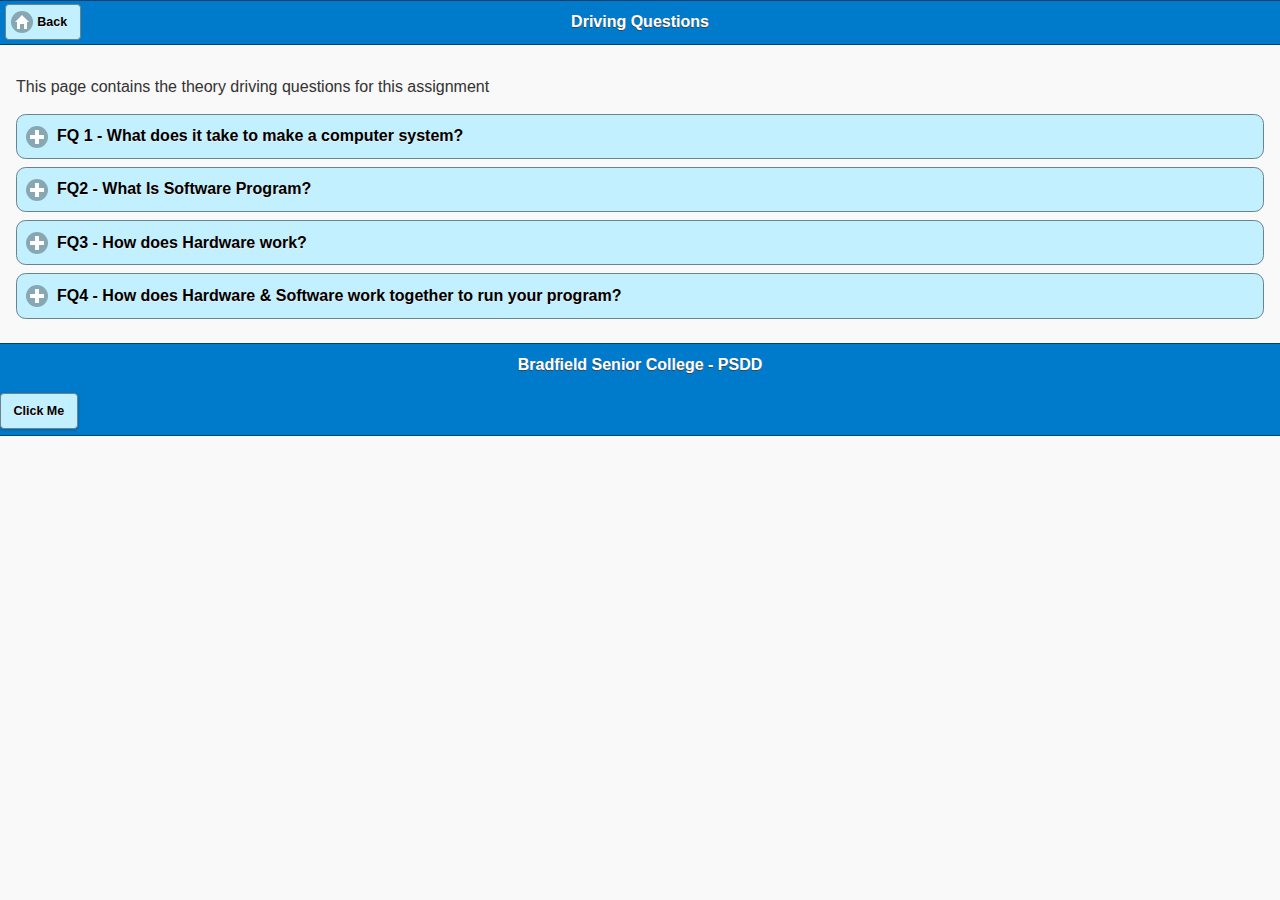
==== sandbox.html @ 6f1cac3a "Letsgo!" ====
<!DOCTYPE html>
<html>
<html>
	<head>
			<title>My Website Assignment    </title>
            <link rel="stylesheet" href="css/custom-theme1.min.css" />
            <link rel="stylesheet" href="css/jquery.mobile.icons-1.4.0.min.css" />
             <link rel="stylesheet" href="css/jquery.mobile.structure-1.4.0.css" />
          	<!--<link rel="stylesheet" href="css/jquery.mobile-1.4.0.min.css" />
          	<link rel="stylesheet" href="css/jquery.mobile.theme-1.4.0.min.css" />-->
          	<script src="js/jquery-1.8.3.min.js"></script>
          	<script src="js/jquery.mobile-1.4.0.min.js"></script>
	</head>
<body> 

<div data-role="page" data-theme="a"> 

             <div data-role="header">
                               <a href="home" class="ui-btn ui-btn-inline ui-icon-arrow-l ui-btn-corner-all ui-btn-icon-left  ui-icon-home" data-rel="back" >Back</a>  
                               <h1>Driving Questions</h1>
                              
            </div><!-- /header -->
        <div data-role="content"  >
                   <p> This page contains the theory driving questions for this assignment</p>   
                   
                    <div data-role="collapsible">
                        <h3>FQ 1 - What does it take to make a computer system?</h3>
                         <p> <strong>Question:</strong> Name the parts of a Computer System.?</p>	
                                <p>Put Answer here</p>
                                <p> <strong>Question:</strong> Describe the components of Computer System  (eg supermarket check-out system).  </p>	
                                 <p>Put Answer here</p>
                    </div>      
                    <div data-role="collapsible">
                        <h3>FQ2 - What Is Software Program?</h3>
                        <p><strong>Question:</strong>  What Is Software?</p>	
                        <p>&lt;&lt;Put answer here &gt;&gt;</p>	
                        <p><strong>Question:</strong> Name and describe different types of software and give examples of each.</p>
                        <p>&lt;&lt;Put answer here &gt;&gt;  </p>
                        <p><strong>Question:</strong> Outline a future trend in Software.</p>
                        <p>&lt;&lt;Put answer here &gt;&gt;</p>
                    </div>      
            
                    <div data-role="collapsible">
                        <h3>FQ3 - How does Hardware work?</h3>
                         <p><strong>Question:</strong>  What Is Hardware?</p>
                         <p>&lt;&lt;Put answer here &gt;&gt;</p>		
                         <p> <strong>Question:</strong> Name the five functions performed by hardware devices within the computer system   </p>	
                         <p><ul>
                         <li>Input</li>
                         <li>Output</li>
                         <li>Processing</li>
                         <li>Storage</li>
                         <li>Control</li>
                         </ul></p>
                         <p><strong>Question:</strong> Describe how data is captured,
                           stored, manipulated or displayed
                         on a hardware devices.</p>
                         <p>&nbsp;</p>
                         <p><strong>Question:</strong> Outline a future trend in Hardware.</p>
                         <p>&lt;&lt;Put answer here &gt;&gt;</p>
                    </div>      
                  
                    <div data-role="collapsible">
                        <h3>FQ4 - How does Hardware & Software work together to run your program?</h3>
                        <p><strong>Question:</strong> What is the Fetch Execute Cycle and describe how it works ?</p>
                        <p>The fetch execute cycle is the process of converting a command into something the computer can understand, for example the user inputs a command, the command is fetched by the CPU the CPU then decodes it using OPcode. The newley decoded command is then handed off to the ALU (algorithmic logic unit) what the ALU does is work out and understand the task that needs to be performed from there it is executed. </p>
                        <p> <strong>Question:</strong> What happens when your software application is first loaded to run</p>	
                        <p>&lt;&lt;Put answer here &gt;&gt;  </p>      
                    </div>
        
        </div><!-- /content -->
        <div data-role="footer" >
       			<h6>Bradfield Senior College - PSDD </h5> 
                
                <a href="sandbox red.html" data-transition="pop">Click Me</a>
    	</div>     
 </div>

  
</body>
</html>
---- css/custom-theme1.min.css ----
/*!
* jQuery Mobile 1.4.0
* Git HEAD hash: f09aae0e035d6805e461a7be246d04a0dbc98f69 <> Date: Thu Dec 19 2013 17:34:22 UTC
* http://jquerymobile.com
*
* Copyright 2010, 2013 jQuery Foundation, Inc. and other contributors
* Released under the MIT license.
* http://jquery.org/license
*
*/


/* Globals */
/* Font
-----------------------------------------------------------------------------------------------------------*/
html {
	font-size: 100%;
}
body,
input,
select,
textarea,
button,
.ui-btn {
	font-size: 1em;
	line-height: 1.3;
	 font-family: sans-serif /*{global-font-family}*/;
}
legend,
.ui-input-text input,
.ui-input-search input {
	color: inherit;
	text-shadow: inherit;
}
/* Form labels (overrides font-weight bold in bars, and mini font-size) */
.ui-mobile label,
div.ui-controlgroup-label {
	font-weight: normal;
	font-size: 16px;
}
/* Separators
-----------------------------------------------------------------------------------------------------------*/
/* Field contain separator (< 28em) */
.ui-field-contain {
	border-bottom-color: #828282;
	border-bottom-color: rgba(0,0,0,.15);
	border-bottom-width: 1px;
	border-bottom-style: solid;
}
/* Table opt-in classes: strokes between each row, and alternating row stripes */
/* Classes table-stroke and table-stripe are deprecated in 1.4. */
.table-stroke thead th,
.table-stripe thead th,
.table-stripe tbody tr:last-child {
	border-bottom: 1px solid #d6d6d6; /* non-RGBA fallback */
	border-bottom: 1px solid rgba(0,0,0,.1);
}
.table-stroke tbody th,
.table-stroke tbody td {
	border-bottom: 1px solid #e6e6e6; /* non-RGBA fallback  */
	border-bottom: 1px solid rgba(0,0,0,.05);
}
.table-stripe.table-stroke tbody tr:last-child th,
.table-stripe.table-stroke tbody tr:last-child td {
	border-bottom: 0;
}
.table-stripe tbody tr:nth-child(odd) td,
.table-stripe tbody tr:nth-child(odd) th {
	background-color: #eeeeee; /* non-RGBA fallback  */
	background-color: rgba(0,0,0,.04);
}
/* Buttons
-----------------------------------------------------------------------------------------------------------*/
.ui-btn,
label.ui-btn {
	font-weight: bold;
	border-width: 1px;
	border-style: solid;
}
.ui-btn:link {
	text-decoration: none !important;
}
.ui-btn-active {
	cursor: pointer;
}
/* Corner rounding
-----------------------------------------------------------------------------------------------------------*/
/* Class ui-btn-corner-all deprecated in 1.4 */
.ui-corner-all {
	-webkit-border-radius: .6em /*{global-radii-blocks}*/;
	border-radius: .6em /*{global-radii-blocks}*/;
}
/* Buttons */
.ui-btn-corner-all,
.ui-btn.ui-corner-all,
/* Slider track */
.ui-slider-track.ui-corner-all,
/* Flipswitch */
.ui-flipswitch.ui-corner-all,
/* Count bubble */
.ui-li-count {
	-webkit-border-radius: .3125em /*{global-radii-buttons}*/;
	border-radius: .3125em /*{global-radii-buttons}*/;
}
/* Icon-only buttons */
.ui-btn-icon-notext.ui-btn-corner-all,
.ui-btn-icon-notext.ui-corner-all {
	-webkit-border-radius: 1em;
	border-radius: 1em;
}
/* Radius clip workaround for cleaning up corner trapping */
.ui-btn-corner-all,
.ui-corner-all {
	-webkit-background-clip: padding;
	background-clip: padding-box;
}
/* Popup arrow */
.ui-popup.ui-corner-all > .ui-popup-arrow-guide {
	left: .6em /*{global-radii-blocks}*/;
	right: .6em /*{global-radii-blocks}*/;
	top: .6em /*{global-radii-blocks}*/;
	bottom: .6em /*{global-radii-blocks}*/;
}
/* Shadow
-----------------------------------------------------------------------------------------------------------*/
.ui-shadow {
	-webkit-box-shadow: 0 1px 3px /*{global-box-shadow-size}*/ rgba(0,0,0,.2) /*{global-box-shadow-color}*/;
	-moz-box-shadow: 0 1px 3px /*{global-box-shadow-size}*/ rgba(0,0,0,.2) /*{global-box-shadow-color}*/;
	box-shadow: 0 1px 3px /*{global-box-shadow-size}*/ rgba(0,0,0,.2) /*{global-box-shadow-color}*/;
}
.ui-shadow-inset {
	-webkit-box-shadow: inset 0 1px 3px /*{global-box-shadow-size}*/ rgba(0,0,0,.2) /*{global-box-shadow-color}*/;
	-moz-box-shadow: inset 0 1px 3px /*{global-box-shadow-size}*/ rgba(0,0,0,.2) /*{global-box-shadow-color}*/;
	box-shadow: inset 0 1px 3px /*{global-box-shadow-size}*/ rgba(0,0,0,.2) /*{global-box-shadow-color}*/;
}
.ui-overlay-shadow {
	-webkit-box-shadow: 0 0 12px 		rgba(0,0,0,.6);
	-moz-box-shadow: 0 0 12px 			rgba(0,0,0,.6);
	box-shadow: 0 0 12px 				rgba(0,0,0,.6);
}
/* Icons
-----------------------------------------------------------------------------------------------------------*/
.ui-btn-icon-left:after,
.ui-btn-icon-right:after,
.ui-btn-icon-top:after,
.ui-btn-icon-bottom:after,
.ui-btn-icon-notext:after {
	background-color: #666666 /*{global-icon-color}*/;
	background-color: rgba(0,0,0,.3) /*{global-icon-disc}*/;
	background-position: center center;
	background-repeat: no-repeat;
	-webkit-border-radius: 1em;
	border-radius: 1em;
}
/* Alt icons */
.ui-alt-icon.ui-btn:after,
.ui-alt-icon .ui-btn:after,
html .ui-alt-icon.ui-checkbox-off:after,
html .ui-alt-icon.ui-radio-off:after,
html .ui-alt-icon .ui-checkbox-off:after,
html .ui-alt-icon .ui-radio-off:after {
	background-color: #666666 /*{global-icon-color}*/;
	background-color: 					rgba(0,0,0,.15);
}
/* No disc */
.ui-nodisc-icon.ui-btn:after,
.ui-nodisc-icon .ui-btn:after {
	background-color: transparent;
}
/* Icon shadow */
.ui-shadow-icon.ui-btn:after,
.ui-shadow-icon .ui-btn:after {
	-webkit-box-shadow: 0 1px 0 rgba(255,255,255,.3) /*{global-icon-shadow}*/;
	-moz-box-shadow: 0 1px 0 rgba(255,255,255,.3) /*{global-icon-shadow}*/;
	box-shadow: 0 1px 0 rgba(255,255,255,.3) /*{global-icon-shadow}*/;
}
/* Checkbox and radio */
.ui-btn.ui-checkbox-off:after,
.ui-btn.ui-checkbox-on:after,
.ui-btn.ui-radio-off:after,
.ui-btn.ui-radio-on:after {
	display: block;
	width: 18px;
	height: 18px;
	margin: -9px 2px 0 2px;
}
.ui-checkbox-off:after,
.ui-btn.ui-radio-off:after {
	filter: Alpha(Opacity=30);
	opacity: .3;
}
.ui-btn.ui-checkbox-off:after,
.ui-btn.ui-checkbox-on:after {
	-webkit-border-radius: .1875em;
	border-radius: .1875em;
}
.ui-radio .ui-btn.ui-radio-on:after {
	background-image: none;
	background-color: #fff;
	width: 8px;
	height: 8px;
	border-width: 5px;
	border-style: solid; 
}
.ui-alt-icon.ui-btn.ui-radio-on:after,
.ui-alt-icon .ui-btn.ui-radio-on:after {
	background-color: #000;
}
/* Loader */
.ui-icon-loading {
	background: url(images/ajax-loader.gif);
	background-size: 2.875em 2.875em;
}.ui-bar-a,.ui-page-theme-a .ui-bar-inherit,html .ui-bar-a .ui-bar-inherit,html .ui-body-a .ui-bar-inherit,html body .ui-group-theme-a .ui-bar-inherit{background:#007acb ;border-color:#00436f ;color:#ffffff ;text-shadow:0  1px  0  #444444 ;font-weight:bold;}.ui-bar-a{border-width:1px;border-style:solid;}.ui-overlay-a,.ui-page-theme-a,.ui-page-theme-a .ui-panel-wrapper{background:#f9f9f9 ;border-color:#bbbbbb ;color:#333333 ;text-shadow:0  1px  0  #f3f3f3 ;}.ui-body-a,.ui-page-theme-a .ui-body-inherit,html .ui-bar-a .ui-body-inherit,html .ui-body-a .ui-body-inherit,html body .ui-group-theme-a .ui-body-inherit,html .ui-panel-page-container-a{background:#fff0c2 ;border-color:#8c846a ;color:#000000 ;text-shadow:0  1px  0  #eeeeee ;}.ui-body-a{border-width:1px;border-style:solid;}.ui-page-theme-a a,html .ui-bar-a a,html .ui-body-a a,html body .ui-group-theme-a a{color:#3388cc ;font-weight:bold;}.ui-page-theme-a a:visited,html .ui-bar-a a:visited,html .ui-body-a a:visited,html body .ui-group-theme-a a:visited{   color:#3388cc ;}.ui-page-theme-a a:hover,html .ui-bar-a a:hover,html .ui-body-a a:hover,html body .ui-group-theme-a a:hover{color:#005599 ;}.ui-page-theme-a a:active,html .ui-bar-a a:active,html .ui-body-a a:active,html body .ui-group-theme-a a:active{color:#005599 ;}.ui-page-theme-a .ui-btn,html .ui-bar-a .ui-btn,html .ui-body-a .ui-btn,html body .ui-group-theme-a .ui-btn,html head + body .ui-btn.ui-btn-a,.ui-page-theme-a .ui-btn:visited,html .ui-bar-a .ui-btn:visited,html .ui-body-a .ui-btn:visited,html body .ui-group-theme-a .ui-btn:visited,html head + body .ui-btn.ui-btn-a:visited{background:#c2f0ff ;border-color:#6a848c ;color:#000000 ;text-shadow:0  1px  0  #eeeeee ;}.ui-page-theme-a .ui-btn:hover,html .ui-bar-a .ui-btn:hover,html .ui-body-a .ui-btn:hover,html body .ui-group-theme-a .ui-btn:hover,html head + body .ui-btn.ui-btn-a:hover{background:#dfFFFF ;border-color:#7a8c8c ;color:#000000 ;text-shadow:0  1px  0  #eeeeee ;}.ui-page-theme-a .ui-btn:active,html .ui-bar-a .ui-btn:active,html .ui-body-a .ui-btn:active,html body .ui-group-theme-a .ui-btn:active,html head + body .ui-btn.ui-btn-a:active{background:#dfFFFF ;border-color:#7a8c8c ;color:#000000 ;text-shadow:0  1px  0  #eeeeee ;}.ui-page-theme-a .ui-btn.ui-btn-active,html .ui-bar-a .ui-btn.ui-btn-active,html .ui-body-a .ui-btn.ui-btn-active,html body .ui-group-theme-a .ui-btn.ui-btn-active,html head + body .ui-btn.ui-btn-a.ui-btn-active,.ui-page-theme-a .ui-checkbox-on:after,html .ui-bar-a .ui-checkbox-on:after,html .ui-body-a .ui-checkbox-on:after,html body .ui-group-theme-a .ui-checkbox-on:after,.ui-btn.ui-checkbox-on.ui-btn-a:after,.ui-page-theme-a .ui-flipswitch-active,html .ui-bar-a .ui-flipswitch-active,html .ui-body-a .ui-flipswitch-active,html body .ui-group-theme-a .ui-flipswitch-active,html body .ui-flipswitch.ui-bar-a.ui-flipswitch-active,.ui-page-theme-a .ui-slider-track .ui-btn-active,html .ui-bar-a .ui-slider-track .ui-btn-active,html .ui-body-a .ui-slider-track .ui-btn-active,html body .ui-group-theme-a .ui-slider-track .ui-btn-active,html body div.ui-slider-track.ui-body-a .ui-btn-active{background-color:#9be1ff ;border-color:#557b8c ;color:#000000 ;text-shadow:0  1px  0  #eeeeee ;}.ui-page-theme-a .ui-radio-on:after,html .ui-bar-a .ui-radio-on:after,html .ui-body-a .ui-radio-on:after,html body .ui-group-theme-a .ui-radio-on:after,.ui-btn.ui-radio-on.ui-btn-a:after{border-color:#9be1ff ;}.ui-page-theme-a .ui-btn:focus,html .ui-bar-a .ui-btn:focus,html .ui-body-a .ui-btn:focus,html body .ui-group-theme-a .ui-btn:focus,html head + body .ui-btn.ui-btn-a:focus,.ui-page-theme-a .ui-focus,html .ui-bar-a .ui-focus,html .ui-body-a .ui-focus,html body .ui-group-theme-a .ui-focus,html head + body .ui-btn-a.ui-focus,html head + body .ui-body-a.ui-focus{-webkit-box-shadow:0 0 12px #9be1ff ;-moz-box-shadow:0 0 12px #9be1ff ;box-shadow:0 0 12px #9be1ff ;}.ui-bar-b,.ui-page-theme-b .ui-bar-inherit,html .ui-bar-b .ui-bar-inherit,html .ui-body-b .ui-bar-inherit,html body .ui-group-theme-b .ui-bar-inherit{background:#e9e9e9 ;border-color:#dddddd ;color:#333333 ;text-shadow:0  1px  0  #eeeeee ;font-weight:bold;}.ui-bar-b{border-width:1px;border-style:solid;}.ui-overlay-b,.ui-page-theme-b,.ui-page-theme-b .ui-panel-wrapper{background:#f9f9f9 ;border-color:#bbbbbb ;color:#333333 ;text-shadow:0  1px  0  #f3f3f3 ;}.ui-body-b,.ui-page-theme-b .ui-body-inherit,html .ui-bar-b .ui-body-inherit,html .ui-body-b .ui-body-inherit,html body .ui-group-theme-b .ui-body-inherit,html .ui-panel-page-container-b{background:#ffffff ;border-color:#dddddd ;color:#333333 ;text-shadow:0  1px  0  #f3f3f3 ;}.ui-body-b{border-width:1px;border-style:solid;}.ui-page-theme-b a,html .ui-bar-b a,html .ui-body-b a,html body .ui-group-theme-b a{color:#3388cc ;font-weight:bold;}.ui-page-theme-b a:visited,html .ui-bar-b a:visited,html .ui-body-b a:visited,html body .ui-group-theme-b a:visited{   color:#3388cc ;}.ui-page-theme-b a:hover,html .ui-bar-b a:hover,html .ui-body-b a:hover,html body .ui-group-theme-b a:hover{color:#005599 ;}.ui-page-theme-b a:active,html .ui-bar-b a:active,html .ui-body-b a:active,html body .ui-group-theme-b a:active{color:#005599 ;}.ui-page-theme-b .ui-btn,html .ui-bar-b .ui-btn,html .ui-body-b .ui-btn,html body .ui-group-theme-b .ui-btn,html head + body .ui-btn.ui-btn-b,.ui-page-theme-b .ui-btn:visited,html .ui-bar-b .ui-btn:visited,html .ui-body-b .ui-btn:visited,html body .ui-group-theme-b .ui-btn:visited,html head + body .ui-btn.ui-btn-b:visited{background:#f6f6f6 ;border-color:#dddddd ;color:#333333 ;text-shadow:0  1px  0  #f3f3f3 ;}.ui-page-theme-b .ui-btn:hover,html .ui-bar-b .ui-btn:hover,html .ui-body-b .ui-btn:hover,html body .ui-group-theme-b .ui-btn:hover,html head + body .ui-btn.ui-btn-b:hover{background:#ededed ;border-color:#dddddd ;color:#333333 ;text-shadow:0  1px  0  #f3f3f3 ;}.ui-page-theme-b .ui-btn:active,html .ui-bar-b .ui-btn:active,html .ui-body-b .ui-btn:active,html body .ui-group-theme-b .ui-btn:active,html head + body .ui-btn.ui-btn-b:active{background:#e8e8e8 ;border-color:#dddddd ;color:#333333 ;text-shadow:0  1px  0  #f3f3f3 ;}.ui-page-theme-b .ui-btn.ui-btn-active,html .ui-bar-b .ui-btn.ui-btn-active,html .ui-body-b .ui-btn.ui-btn-active,html body .ui-group-theme-b .ui-btn.ui-btn-active,html head + body .ui-btn.ui-btn-b.ui-btn-active,.ui-page-theme-b .ui-checkbox-on:after,html .ui-bar-b .ui-checkbox-on:after,html .ui-body-b .ui-checkbox-on:after,html body .ui-group-theme-b .ui-checkbox-on:after,.ui-btn.ui-checkbox-on.ui-btn-b:after,.ui-page-theme-b .ui-flipswitch-active,html .ui-bar-b .ui-flipswitch-active,html .ui-body-b .ui-flipswitch-active,html body .ui-group-theme-b .ui-flipswitch-active,html body .ui-flipswitch.ui-bar-b.ui-flipswitch-active,.ui-page-theme-b .ui-slider-track .ui-btn-active,html .ui-bar-b .ui-slider-track .ui-btn-active,html .ui-body-b .ui-slider-track .ui-btn-active,html body .ui-group-theme-b .ui-slider-track .ui-btn-active,html body div.ui-slider-track.ui-body-b .ui-btn-active{background-color:#3388cc ;border-color:#3388cc ;color:#ffffff ;text-shadow:0  1px  0  #005599 ;}.ui-page-theme-b .ui-radio-on:after,html .ui-bar-b .ui-radio-on:after,html .ui-body-b .ui-radio-on:after,html body .ui-group-theme-b .ui-radio-on:after,.ui-btn.ui-radio-on.ui-btn-b:after{border-color:#3388cc ;}.ui-page-theme-b .ui-btn:focus,html .ui-bar-b .ui-btn:focus,html .ui-body-b .ui-btn:focus,html body .ui-group-theme-b .ui-btn:focus,html head + body .ui-btn.ui-btn-b:focus,.ui-page-theme-b .ui-focus,html .ui-bar-b .ui-focus,html .ui-body-b .ui-focus,html body .ui-group-theme-b .ui-focus,html head + body .ui-btn-b.ui-focus,html head + body .ui-body-b.ui-focus{-webkit-box-shadow:0 0 12px #3388cc ;-moz-box-shadow:0 0 12px #3388cc ;box-shadow:0 0 12px #3388cc ;}.ui-bar-c,.ui-page-theme-c .ui-bar-inherit,html .ui-bar-c .ui-bar-inherit,html .ui-body-c .ui-bar-inherit,html body .ui-group-theme-c .ui-bar-inherit{background:#e9e9e9 ;border-color:#dddddd ;color:#333333 ;text-shadow:0  1px  0  #eeeeee ;font-weight:bold;}.ui-bar-c{border-width:1px;border-style:solid;}.ui-overlay-c,.ui-page-theme-c,.ui-page-theme-c .ui-panel-wrapper{background:#f9f9f9 ;border-color:#bbbbbb ;color:#333333 ;text-shadow:0  1px  0  #f3f3f3 ;}.ui-body-c,.ui-page-theme-c .ui-body-inherit,html .ui-bar-c .ui-body-inherit,html .ui-body-c .ui-body-inherit,html body .ui-group-theme-c .ui-body-inherit,html .ui-panel-page-container-c{background:#ffffff ;border-color:#dddddd ;color:#333333 ;text-shadow:0  1px  0  #f3f3f3 ;}.ui-body-c{border-width:1px;border-style:solid;}.ui-page-theme-c a,html .ui-bar-c a,html .ui-body-c a,html body .ui-group-theme-c a{color:#3388cc ;font-weight:bold;}.ui-page-theme-c a:visited,html .ui-bar-c a:visited,html .ui-body-c a:visited,html body .ui-group-theme-c a:visited{   color:#3388cc ;}.ui-page-theme-c a:hover,html .ui-bar-c a:hover,html .ui-body-c a:hover,html body .ui-group-theme-c a:hover{color:#005599 ;}.ui-page-theme-c a:active,html .ui-bar-c a:active,html .ui-body-c a:active,html body .ui-group-theme-c a:active{color:#005599 ;}.ui-page-theme-c .ui-btn,html .ui-bar-c .ui-btn,html .ui-body-c .ui-btn,html body .ui-group-theme-c .ui-btn,html head + body .ui-btn.ui-btn-c,.ui-page-theme-c .ui-btn:visited,html .ui-bar-c .ui-btn:visited,html .ui-body-c .ui-btn:visited,html body .ui-group-theme-c .ui-btn:visited,html head + body .ui-btn.ui-btn-c:visited{background:#f6f6f6 ;border-color:#dddddd ;color:#333333 ;text-shadow:0  1px  0  #f3f3f3 ;}.ui-page-theme-c .ui-btn:hover,html .ui-bar-c .ui-btn:hover,html .ui-body-c .ui-btn:hover,html body .ui-group-theme-c .ui-btn:hover,html head + body .ui-btn.ui-btn-c:hover{background:#ededed ;border-color:#dddddd ;color:#333333 ;text-shadow:0  1px  0  #f3f3f3 ;}.ui-page-theme-c .ui-btn:active,html .ui-bar-c .ui-btn:active,html .ui-body-c .ui-btn:active,html body .ui-group-theme-c .ui-btn:active,html head + body .ui-btn.ui-btn-c:active{background:#e8e8e8 ;border-color:#dddddd ;color:#333333 ;text-shadow:0  1px  0  #f3f3f3 ;}.ui-page-theme-c .ui-btn.ui-btn-active,html .ui-bar-c .ui-btn.ui-btn-active,html .ui-body-c .ui-btn.ui-btn-active,html body .ui-group-theme-c .ui-btn.ui-btn-active,html head + body .ui-btn.ui-btn-c.ui-btn-active,.ui-page-theme-c .ui-checkbox-on:after,html .ui-bar-c .ui-checkbox-on:after,html .ui-body-c .ui-checkbox-on:after,html body .ui-group-theme-c .ui-checkbox-on:after,.ui-btn.ui-checkbox-on.ui-btn-c:after,.ui-page-theme-c .ui-flipswitch-active,html .ui-bar-c .ui-flipswitch-active,html .ui-body-c .ui-flipswitch-active,html body .ui-group-theme-c .ui-flipswitch-active,html body .ui-flipswitch.ui-bar-c.ui-flipswitch-active,.ui-page-theme-c .ui-slider-track .ui-btn-active,html .ui-bar-c .ui-slider-track .ui-btn-active,html .ui-body-c .ui-slider-track .ui-btn-active,html body .ui-group-theme-c .ui-slider-track .ui-btn-active,html body div.ui-slider-track.ui-body-c .ui-btn-active{background-color:#3388cc ;border-color:#3388cc ;color:#ffffff ;text-shadow:0  1px  0  #005599 ;}.ui-page-theme-c .ui-radio-on:after,html .ui-bar-c .ui-radio-on:after,html .ui-body-c .ui-radio-on:after,html body .ui-group-theme-c .ui-radio-on:after,.ui-btn.ui-radio-on.ui-btn-c:after{border-color:#3388cc ;}.ui-page-theme-c .ui-btn:focus,html .ui-bar-c .ui-btn:focus,html .ui-body-c .ui-btn:focus,html body .ui-group-theme-c .ui-btn:focus,html head + body .ui-btn.ui-btn-c:focus,.ui-page-theme-c .ui-focus,html .ui-bar-c .ui-focus,html .ui-body-c .ui-focus,html body .ui-group-theme-c .ui-focus,html head + body .ui-btn-c.ui-focus,html head + body .ui-body-c.ui-focus{-webkit-box-shadow:0 0 12px #3388cc ;-moz-box-shadow:0 0 12px #3388cc ;box-shadow:0 0 12px #3388cc ;}.ui-bar-d,.ui-page-theme-d .ui-bar-inherit,html .ui-bar-d .ui-bar-inherit,html .ui-body-d .ui-bar-inherit,html body .ui-group-theme-d .ui-bar-inherit{background:#e9e9e9 ;border-color:#dddddd ;color:#333333 ;text-shadow:0  1px  0  #eeeeee ;font-weight:bold;}.ui-bar-d{border-width:1px;border-style:solid;}.ui-overlay-d,.ui-page-theme-d,.ui-page-theme-d .ui-panel-wrapper{background:#f9f9f9 ;border-color:#bbbbbb ;color:#333333 ;text-shadow:0  1px  0  #f3f3f3 ;}.ui-body-d,.ui-page-theme-d .ui-body-inherit,html .ui-bar-d .ui-body-inherit,html .ui-body-d .ui-body-inherit,html body .ui-group-theme-d .ui-body-inherit,html .ui-panel-page-container-d{background:#ffffff ;border-color:#dddddd ;color:#333333 ;text-shadow:0  1px  0  #f3f3f3 ;}.ui-body-d{border-width:1px;border-style:solid;}.ui-page-theme-d a,html .ui-bar-d a,html .ui-body-d a,html body .ui-group-theme-d a{color:#3388cc ;font-weight:bold;}.ui-page-theme-d a:visited,html .ui-bar-d a:visited,html .ui-body-d a:visited,html body .ui-group-theme-d a:visited{   color:#3388cc ;}.ui-page-theme-d a:hover,html .ui-bar-d a:hover,html .ui-body-d a:hover,html body .ui-group-theme-d a:hover{color:#005599 ;}.ui-page-theme-d a:active,html .ui-bar-d a:active,html .ui-body-d a:active,html body .ui-group-theme-d a:active{color:#005599 ;}.ui-page-theme-d .ui-btn,html .ui-bar-d .ui-btn,html .ui-body-d .ui-btn,html body .ui-group-theme-d .ui-btn,html head + body .ui-btn.ui-btn-d,.ui-page-theme-d .ui-btn:visited,html .ui-bar-d .ui-btn:visited,html .ui-body-d .ui-btn:visited,html body .ui-group-theme-d .ui-btn:visited,html head + body .ui-btn.ui-btn-d:visited{background:#f6f6f6 ;border-color:#dddddd ;color:#333333 ;text-shadow:0  1px  0  #f3f3f3 ;}.ui-page-theme-d .ui-btn:hover,html .ui-bar-d .ui-btn:hover,html .ui-body-d .ui-btn:hover,html body .ui-group-theme-d .ui-btn:hover,html head + body .ui-btn.ui-btn-d:hover{background:#ededed ;border-color:#dddddd ;color:#333333 ;text-shadow:0  1px  0  #f3f3f3 ;}.ui-page-theme-d .ui-btn:active,html .ui-bar-d .ui-btn:active,html .ui-body-d .ui-btn:active,html body .ui-group-theme-d .ui-btn:active,html head + body .ui-btn.ui-btn-d:active{background:#e8e8e8 ;border-color:#dddddd ;color:#333333 ;text-shadow:0  1px  0  #f3f3f3 ;}.ui-page-theme-d .ui-btn.ui-btn-active,html .ui-bar-d .ui-btn.ui-btn-active,html .ui-body-d .ui-btn.ui-btn-active,html body .ui-group-theme-d .ui-btn.ui-btn-active,html head + body .ui-btn.ui-btn-d.ui-btn-active,.ui-page-theme-d .ui-checkbox-on:after,html .ui-bar-d .ui-checkbox-on:after,html .ui-body-d .ui-checkbox-on:after,html body .ui-group-theme-d .ui-checkbox-on:after,.ui-btn.ui-checkbox-on.ui-btn-d:after,.ui-page-theme-d .ui-flipswitch-active,html .ui-bar-d .ui-flipswitch-active,html .ui-body-d .ui-flipswitch-active,html body .ui-group-theme-d .ui-flipswitch-active,html body .ui-flipswitch.ui-bar-d.ui-flipswitch-active,.ui-page-theme-d .ui-slider-track .ui-btn-active,html .ui-bar-d .ui-slider-track .ui-btn-active,html .ui-body-d .ui-slider-track .ui-btn-active,html body .ui-group-theme-d .ui-slider-track .ui-btn-active,html body div.ui-slider-track.ui-body-d .ui-btn-active{background-color:#3388cc ;border-color:#3388cc ;color:#ffffff ;text-shadow:0  1px  0  #005599 ;}.ui-page-theme-d .ui-radio-on:after,html .ui-bar-d .ui-radio-on:after,html .ui-body-d .ui-radio-on:after,html body .ui-group-theme-d .ui-radio-on:after,.ui-btn.ui-radio-on.ui-btn-d:after{border-color:#3388cc ;}.ui-page-theme-d .ui-btn:focus,html .ui-bar-d .ui-btn:focus,html .ui-body-d .ui-btn:focus,html body .ui-group-theme-d .ui-btn:focus,html head + body .ui-btn.ui-btn-d:focus,.ui-page-theme-d .ui-focus,html .ui-bar-d .ui-focus,html .ui-body-d .ui-focus,html body .ui-group-theme-d .ui-focus,html head + body .ui-btn-d.ui-focus,html head + body .ui-body-d.ui-focus{-webkit-box-shadow:0 0 12px #3388cc ;-moz-box-shadow:0 0 12px #3388cc ;box-shadow:0 0 12px #3388cc ;}.ui-disabled,.ui-state-disabled,button[disabled],.ui-select .ui-btn.ui-state-disabled{filter:Alpha(Opacity=30);opacity:.3;cursor:default !important;pointer-events:none;}.ui-btn:focus,.ui-btn.ui-focus{outline:0;}.ui-noboxshadow .ui-shadow,.ui-noboxshadow .ui-shadow-inset,.ui-noboxshadow .ui-overlay-shadow,.ui-noboxshadow .ui-shadow-icon.ui-btn:after,.ui-noboxshadow .ui-shadow-icon .ui-btn:after,.ui-noboxshadow .ui-focus,.ui-noboxshadow .ui-btn:focus,.ui-noboxshadow  input:focus,.ui-noboxshadow .ui-panel{-webkit-box-shadow:none !important;-moz-box-shadow:none !important;box-shadow:none !important;}.ui-noboxshadow .ui-btn:focus,.ui-noboxshadow .ui-focus{outline-width:1px;outline-style:auto;}
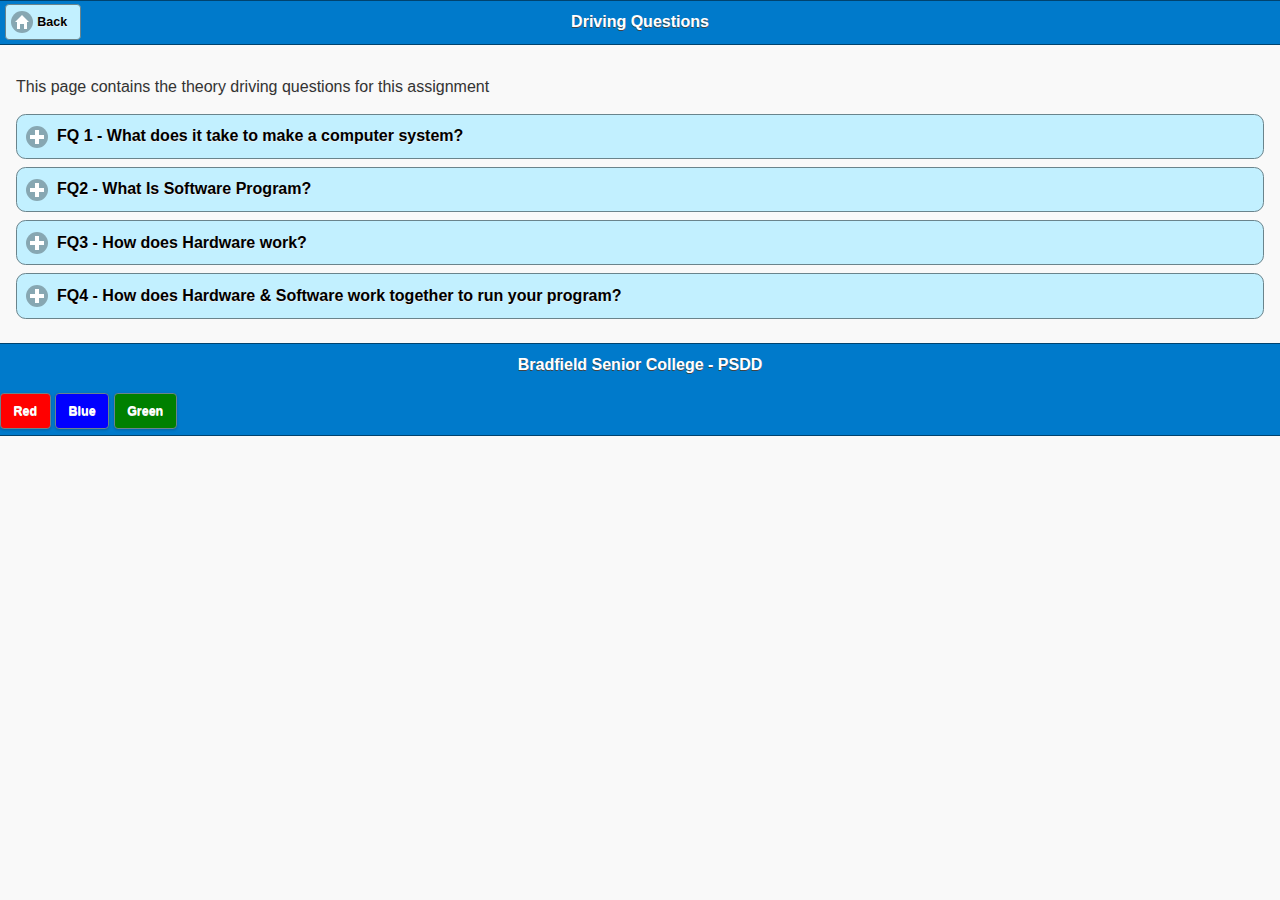
==== commit 4642428c: "Fixed everything up" ====
--- a/sandbox.html
+++ b/sandbox.html
@@ -10,7 +10,25 @@
           	<link rel="stylesheet" href="css/jquery.mobile.theme-1.4.0.min.css" />-->
           	<script src="js/jquery-1.8.3.min.js"></script>
           	<script src="js/jquery.mobile-1.4.0.min.js"></script>
+            <style>
+			#red-button{
+				background-color:red;
+				color:white;
+				}
+				
+				#blue-button{
+					background-color:blue;
+					color:white;
+					}
+            	#green-button{
+					background-color:green;
+					color:white;
+					
+					}
+            </style>
 	</head>
+    
+    
 <body> 
 
 <div data-role="page" data-theme="a"> 
@@ -18,6 +36,7 @@
              <div data-role="header">
                                <a href="home" class="ui-btn ui-btn-inline ui-icon-arrow-l ui-btn-corner-all ui-btn-icon-left  ui-icon-home" data-rel="back" >Back</a>  
                                <h1>Driving Questions</h1>
+
                               
             </div><!-- /header -->
         <div data-role="content"  >
@@ -72,7 +91,9 @@
         <div data-role="footer" >
        			<h6>Bradfield Senior College - PSDD </h5> 
                 
-                <a href="sandbox red.html" data-transition="pop">Click Me</a>
+                <a href="sandbox-red.html" data-role="button" data-transition="pop" rel="external" id="red-button" data-transition="fade">Red</a>
+                <a href="sandbox-blue.html" data-role="button" id="blue-button" rel="external">Blue</a>
+                <a href="sandbox-green.html" data-role="button" id="green-button" rel="external">Green</a>
     	</div>     
  </div>
 
